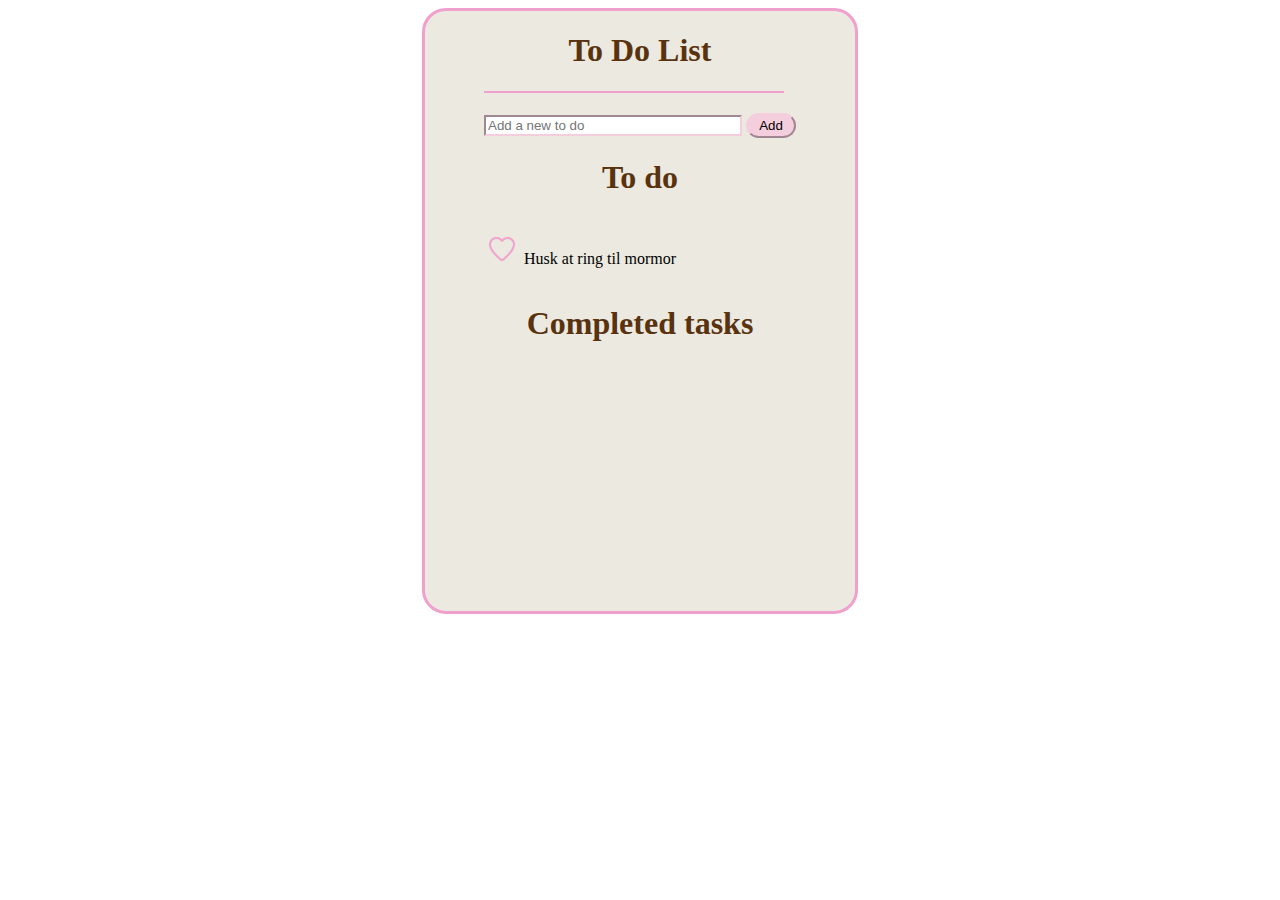
==== to_do_list/index.html @ cd54ae7e "yay" ====
<!DOCTYPE html>
<html lang="en">
  <head>
    <meta charset="UTF-8" />
    <meta name="viewport" content="width=device-width, initial-scale=1.0" />
    <link rel="stylesheet" href="style.css" />
    <title>To Do</title>
  </head>
  <body>
    <section class="section">
      <div>
        <h1>To Do List</h1>
        <div class="border"></div>
        <div class="add">
            <input type="text" id="todo" todo="todo" placeholder="Add a new to do">
            <button>Add</button>
        
        </div>

        <div class="todo">
          <h1>To do</h1>
          <div class="flex" id="task">
<!--             <img src="./svg/empty_heart.svg" alt="hjerte" class="heart" /> -->

<ul id="todos"></ul>
          </div>
        </div>

        <div class="complete" id="completed-section">
          <h1>Completed tasks</h1>
        </div>
      </div>
    </section>
    <script src="/complete.js"></script>
    <script src="/delete_task.js"></script>
    <script src="java.js"></script>
  </body>
</html>
---- to_do_list/style.css ----
/* -------------sektion12---------------------- */
section{
    background-color: #eceae0;
    height: 600px;
    width: 430px;
    border-radius: 24px;
    display: flex;
    justify-content: center;
    margin: auto;
    border: solid;
    border-color:#f0a0cc ;
}

h1, p{
    color: #593310;
}

h1{
    display: flex;
    justify-content: center;
}

.border{
    background-color: #f0a0cc;
    height: 2px;
    width: 300px;
}


/* -----------------icons----------------------------- */
li:hover{
list-style-image: url(./svg/filled_heart.svg);
}


/* -------------add a new thing---------------------- */
.add{
margin-top: 20px;
}

input{
    width: 250px;
    border-color: #f5cede;
}

button{
    background-color: #f5cede;
    border-color: #f5cede;
    border-radius: 24px;
    height: 25px;
    width: 50px;
}

button:hover{
    background-color: #f0a0cc;
}

.flex{
    display: flex;
    gap: 1rem;
    align-items: center;
}

.delete_task:hover{
    text-decoration: line-through;
}



/* -------Prikken------- */

li{
    list-style-image: url(./svg/empty_heart.svg);
}
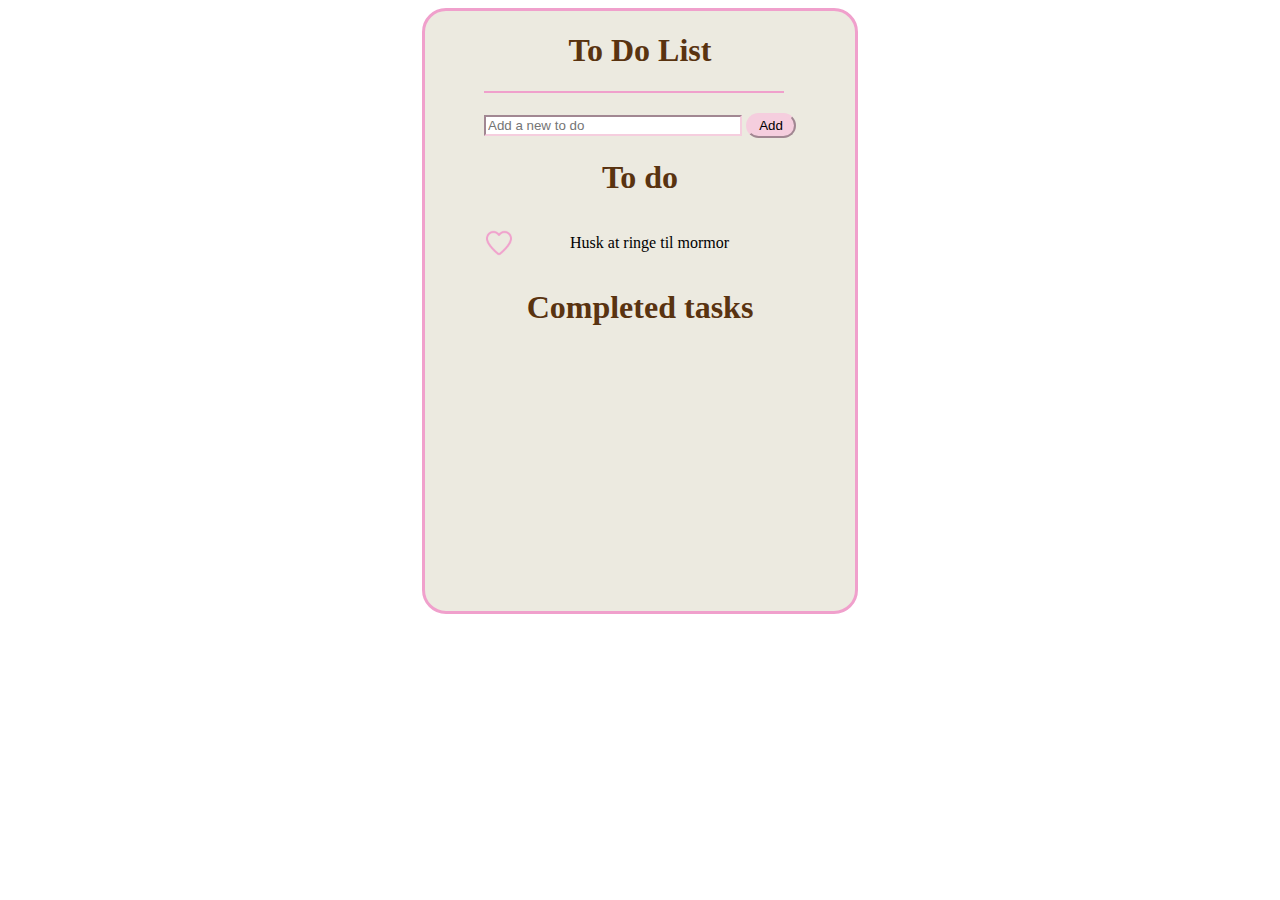
==== commit f1dbecbd: "updated version nu skal ul items bare sepereres" ====
--- a/to_do_list/index.html
+++ b/to_do_list/index.html
@@ -14,15 +14,13 @@
         <div class="add">
             <input type="text" id="todo" todo="todo" placeholder="Add a new to do">
             <button>Add</button>
-        
         </div>
 
         <div class="todo">
           <h1>To do</h1>
           <div class="flex" id="task">
-<!--             <img src="./svg/empty_heart.svg" alt="hjerte" class="heart" /> -->
-
-<ul id="todos"></ul>
+<img src="./svg/empty_heart.svg" alt="hjerte" class="heart" />
+ <ul id="todos"></ul>
           </div>
         </div>
 
--- a/to_do_list/style.css
+++ b/to_do_list/style.css
@@ -28,10 +28,14 @@
 
 
 /* -----------------icons----------------------------- */
-li:hover{
-list-style-image: url(./svg/filled_heart.svg);
+.heart:hover{
+background-image: url(./svg/filled_heart.svg);
 }
 
+.heart{
+width: 30px;
+height: 30px;
+}
 
 /* -------------add a new thing---------------------- */
 .add{
@@ -65,10 +69,10 @@
     text-decoration: line-through;
 }
 
+ul{
+    list-style: none;
+}
 
-
-/* -------Prikken------- */
-
-li{
-    list-style-image: url(./svg/empty_heart.svg);
-}
+#todos:hover{
+    text-decoration: line-through;
+}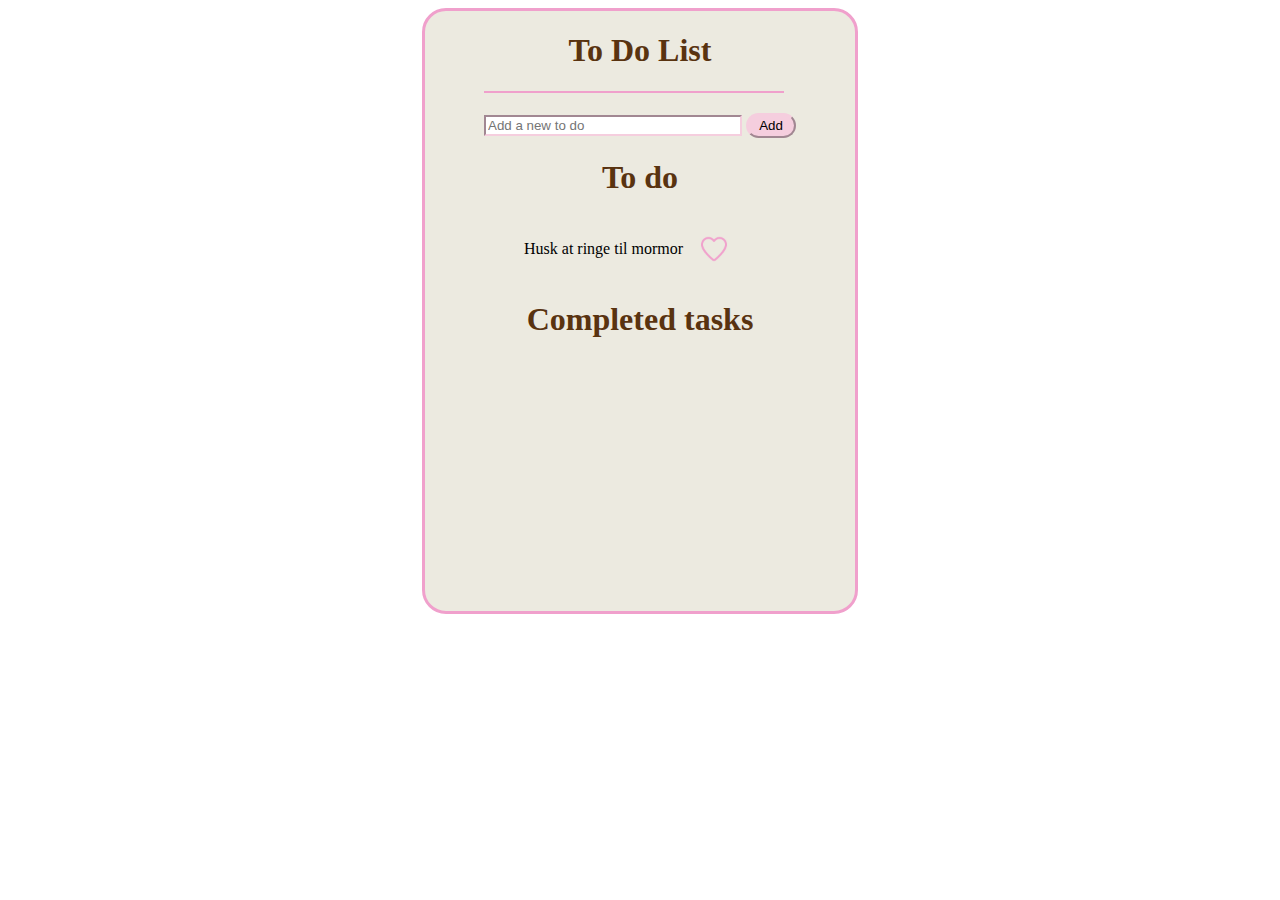
==== commit 40f5934e: "virk" ====
--- a/to_do_list/index.html
+++ b/to_do_list/index.html
@@ -19,18 +19,27 @@
         <div class="todo">
           <h1>To do</h1>
           <div class="flex" id="task">
-<img src="./svg/empty_heart.svg" alt="hjerte" class="heart" />
- <ul id="todos"></ul>
+            <ul id="todos">
+              <li class="clicktodo flex" data-id="0">
+                <img src="./svg/empty_heart.svg" alt="hjerte" class="heart" />
+                <span>Husk at ringe til mormor</span>
+              </li>
+              <li class="clicktodo flex" data-id="1">
+                <img src="./svg/empty_heart.svg" alt="hjerte" class="heart" />
+                <span>Another task</span>
+              </li>
+            </ul>
           </div>
         </div>
-
+        
         <div class="complete" id="completed-section">
           <h1>Completed tasks</h1>
+          <!-- Completed tasks will be appended here -->
         </div>
       </div>
     </section>
-    <script src="/complete.js"></script>
-    <script src="/delete_task.js"></script>
+    <!-- <script src="/complete.js"></script>
+    <script src="/delete_task.js"></script> -->
     <script src="java.js"></script>
   </body>
 </html>
--- a/to_do_list/style.css
+++ b/to_do_list/style.css
@@ -35,6 +35,7 @@
 .heart{
 width: 30px;
 height: 30px;
+cursor: pointer;
 }
 
 /* -------------add a new thing---------------------- */
@@ -73,6 +74,8 @@
     list-style: none;
 }
 
-#todos:hover{
+li span:hover {
     text-decoration: line-through;
-}+  }
+
+  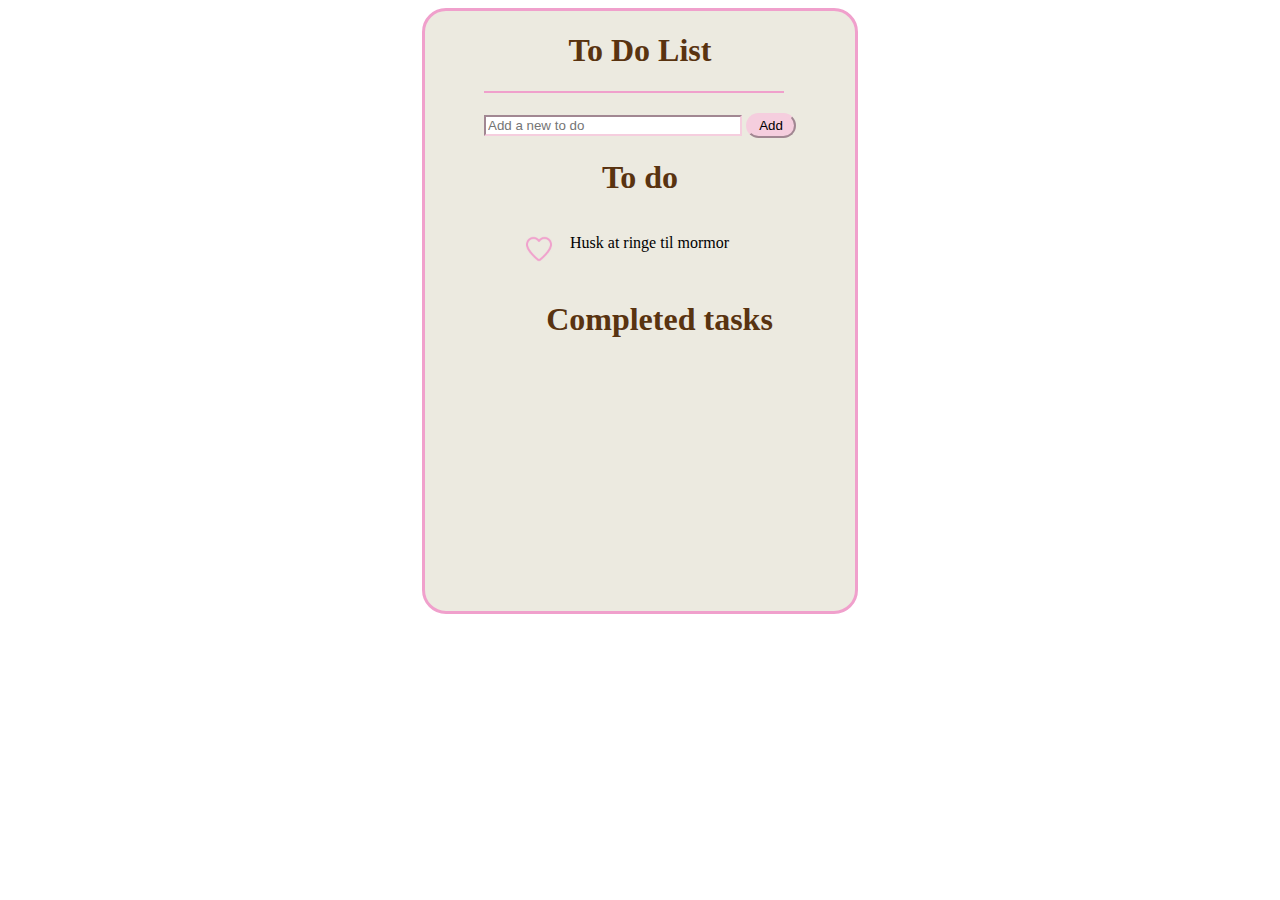
==== commit 3a344edc: "yay lets go" ====
--- a/to_do_list/index.html
+++ b/to_do_list/index.html
@@ -16,7 +16,7 @@
             <button>Add</button>
         </div>
 
-        <div class="todo">
+        <div>
           <h1>To do</h1>
           <div class="flex" id="task">
             <ul id="todos">
@@ -32,14 +32,11 @@
           </div>
         </div>
         
-        <div class="complete" id="completed-section">
+        <div class="indd" id="completed-section">
           <h1>Completed tasks</h1>
-          <!-- Completed tasks will be appended here -->
         </div>
       </div>
     </section>
-    <!-- <script src="/complete.js"></script>
-    <script src="/delete_task.js"></script> -->
     <script src="java.js"></script>
   </body>
 </html>
--- a/to_do_list/style.css
+++ b/to_do_list/style.css
@@ -63,7 +63,7 @@
 .flex{
     display: flex;
     gap: 1rem;
-    align-items: center;
+    align-items: start;
 }
 
 .delete_task:hover{
@@ -78,4 +78,6 @@
     text-decoration: line-through;
   }
 
-  +.indd{
+    margin-left: 39px;
+}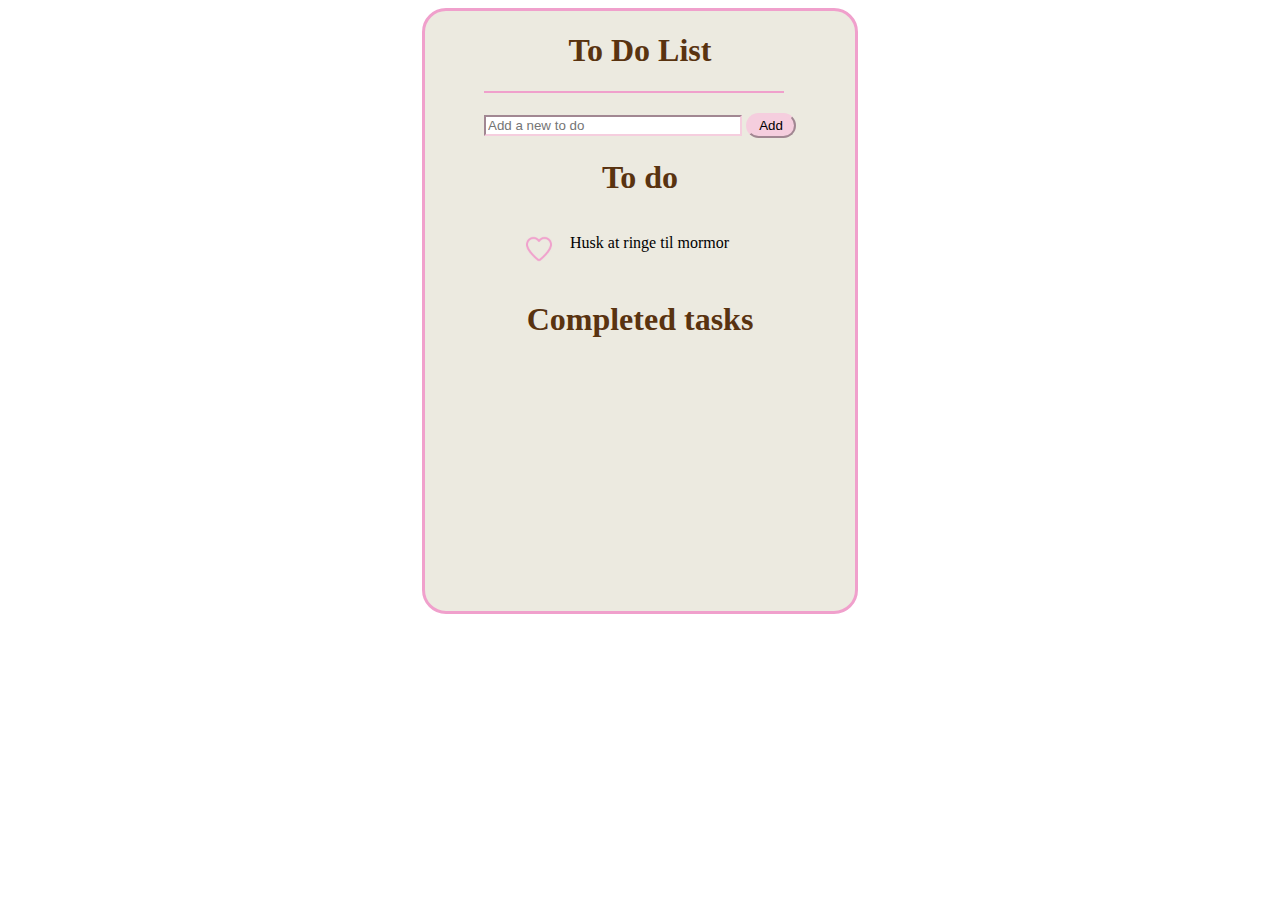
==== commit 87ecbef9: "merge fordi a tvinger mig" ====
--- a/to_do_list/index.html
+++ b/to_do_list/index.html
@@ -16,7 +16,7 @@
             <button>Add</button>
         </div>
 
-        <div>
+        <div class="todo">
           <h1>To do</h1>
           <div class="flex" id="task">
             <ul id="todos">
@@ -32,11 +32,15 @@
           </div>
         </div>
         
+        <h1>Completed tasks</h1>
         <div class="indd" id="completed-section">
-          <h1>Completed tasks</h1>
+          
+          <!-- Completed tasks will be appended here -->
         </div>
       </div>
     </section>
+    <!-- <script src="/complete.js"></script>
+    <script src="/delete_task.js"></script> -->
     <script src="java.js"></script>
   </body>
 </html>
